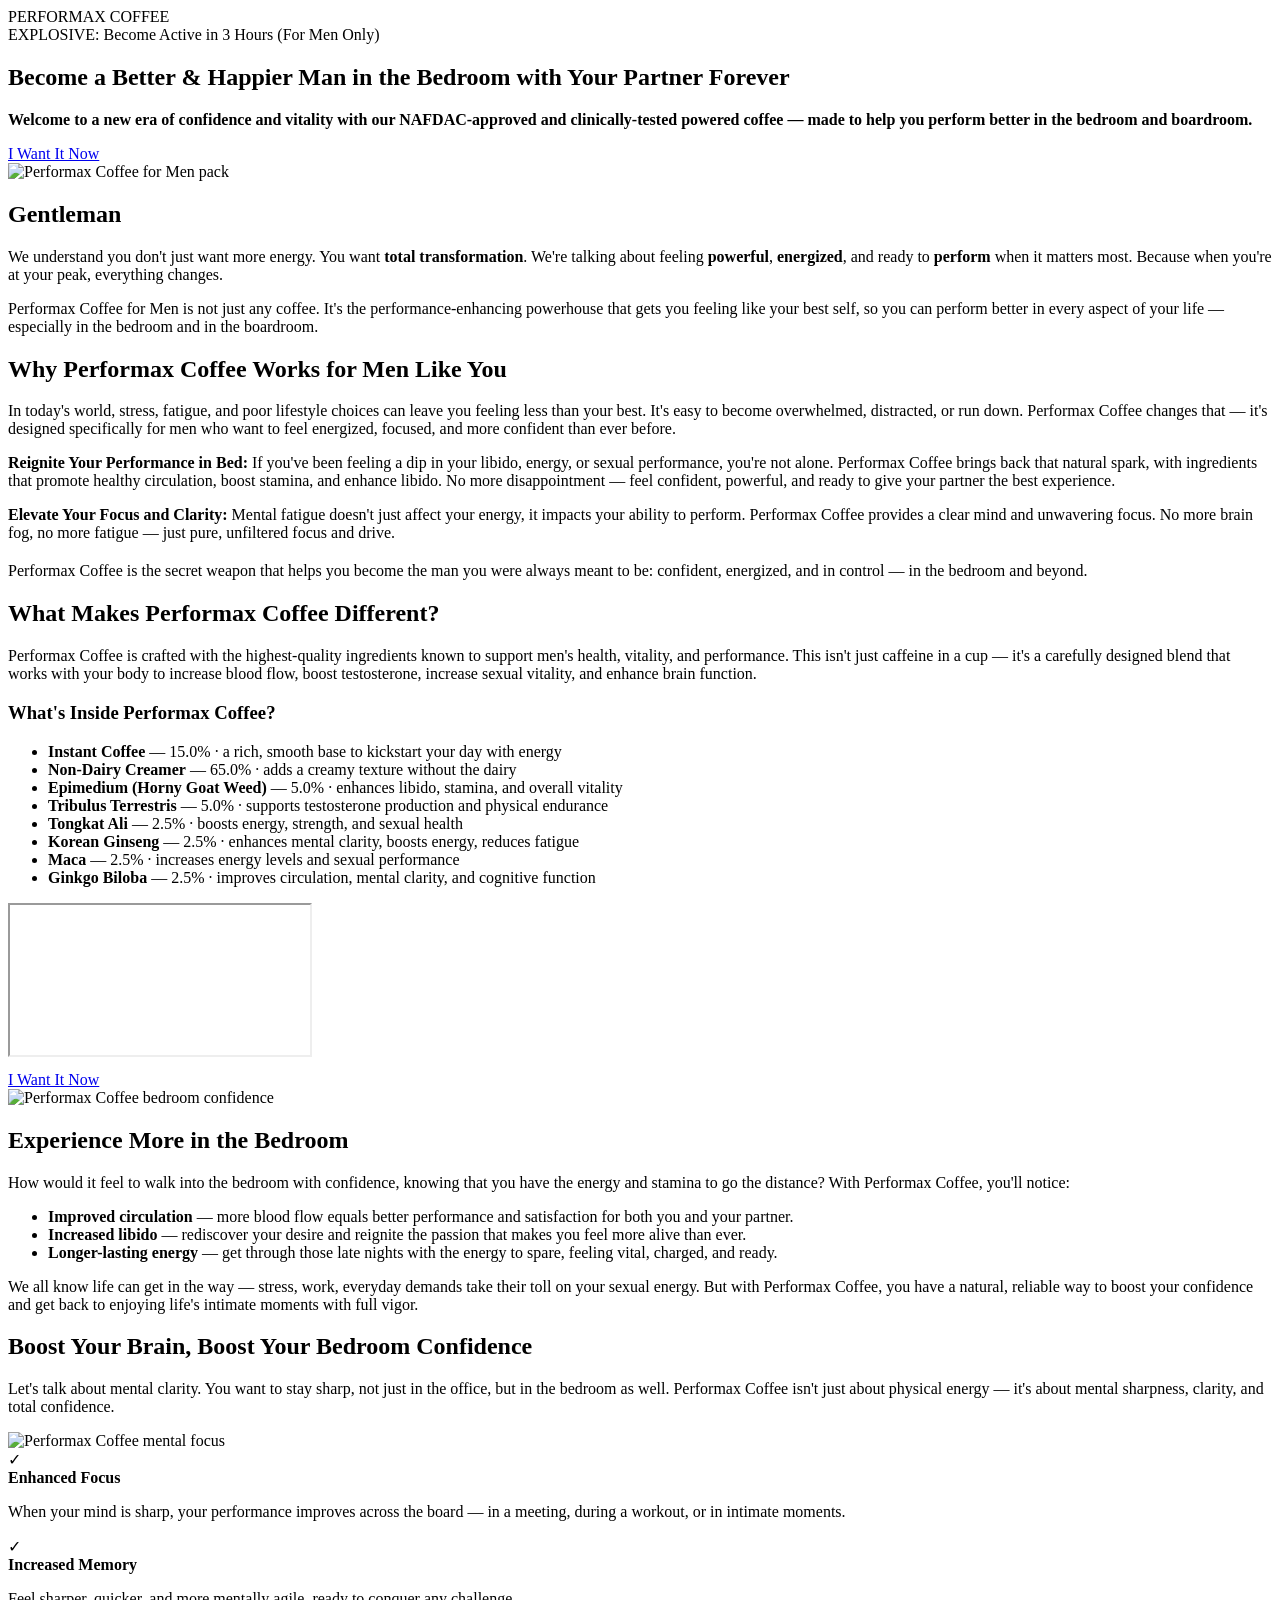
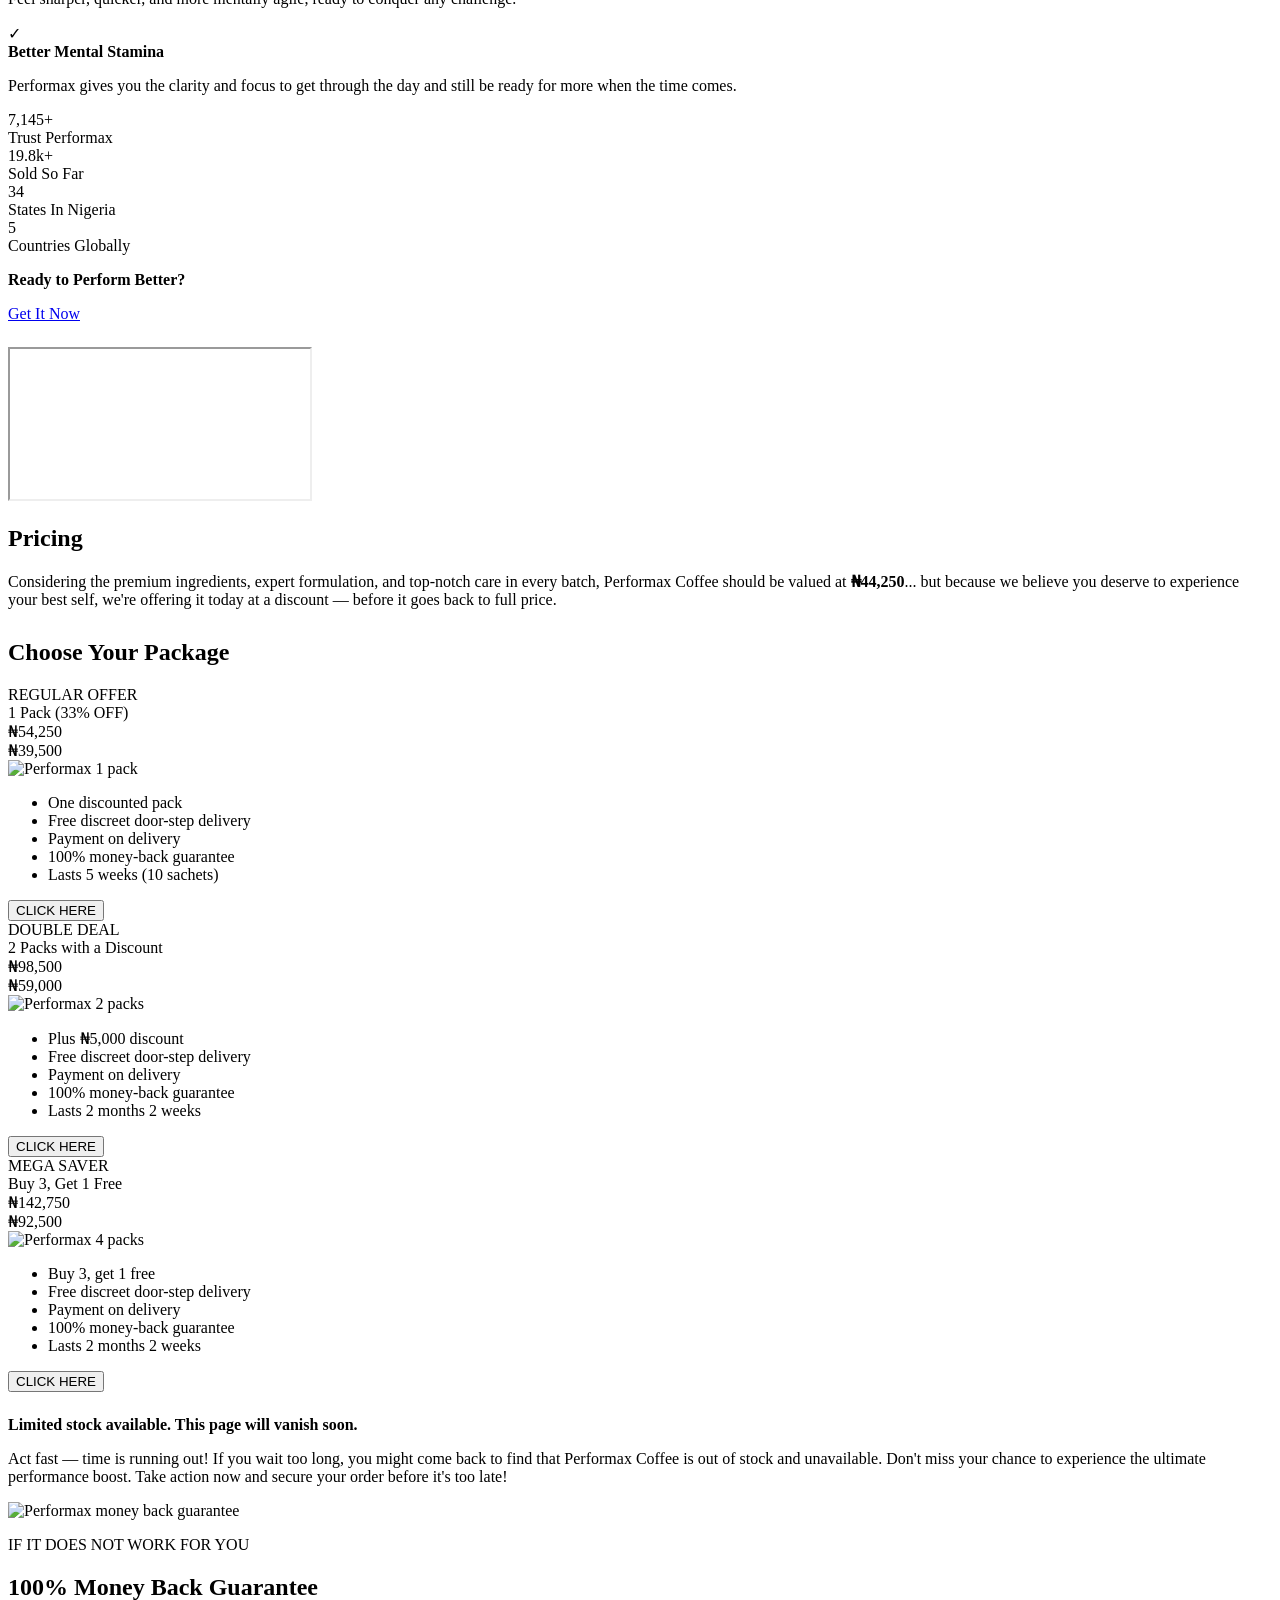
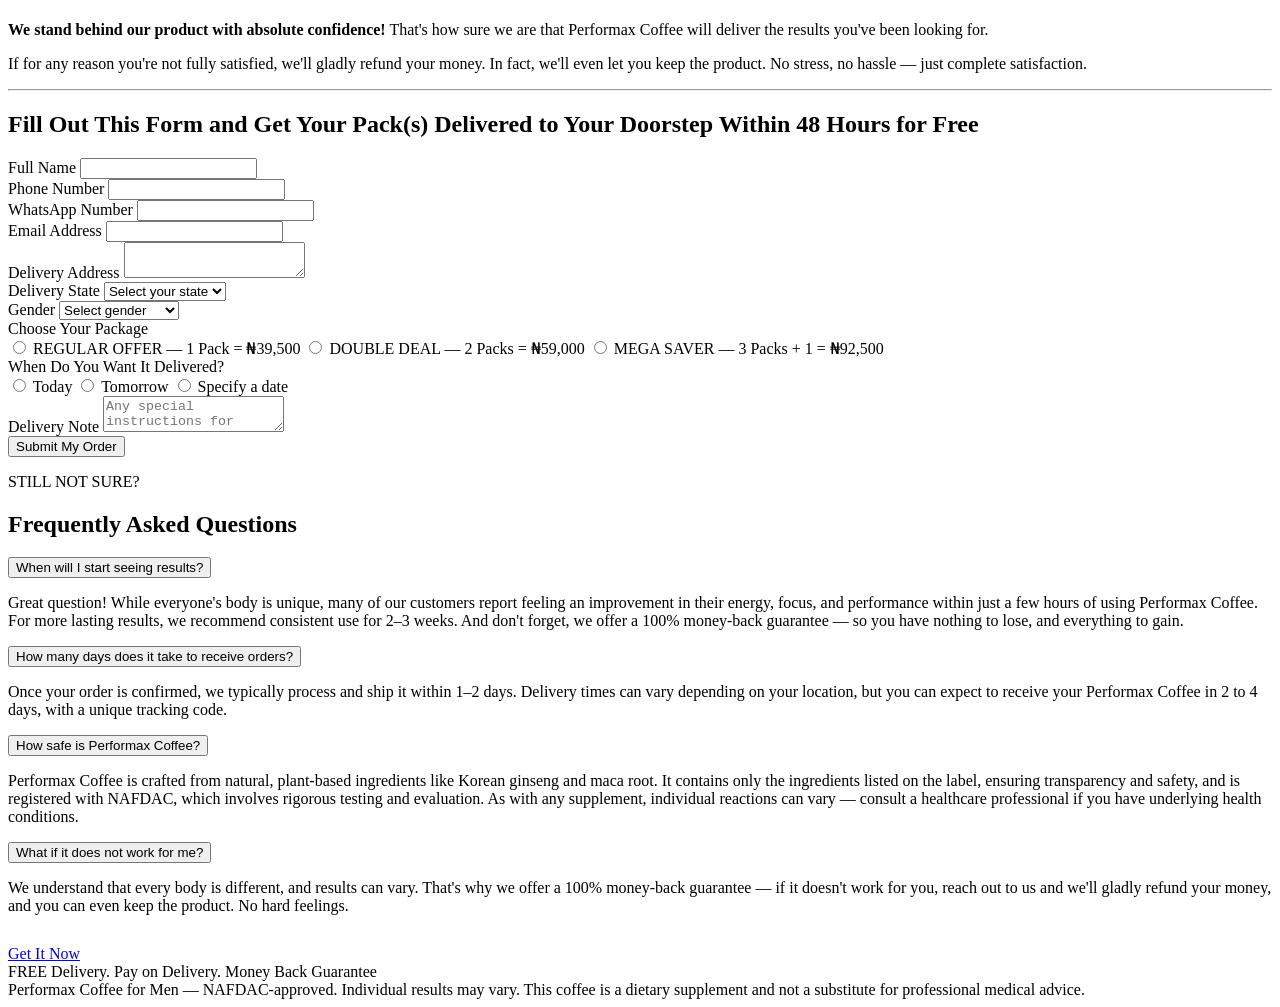
==== index.html @ db1d04b7 "Rename index (4).html to index.html" ====
<!DOCTYPE html>
<html lang="en">
<head>
<meta charset="UTF-8" />
<meta name="viewport" content="width=device-width, initial-scale=1.0" />
<title>Performax Coffee — Become Active in 3 Hours (For Men Only)</title>
<meta name="description" content="NAFDAC-approved, clinically-tested Performax Coffee — perform better in the bedroom and boardroom." />
<link rel="preconnect" href="https://fonts.googleapis.com">
<link href="https://fonts.googleapis.com/css2?family=Roboto:wght@300;400;500;700;900&display=swap" rel="stylesheet">
<link rel="stylesheet" href="assets/style.css" />
</head>
<body>

<div class="wrap">
  <nav class="top-nav">
    <span class="brand">PERFORMAX COFFEE</span>
  </nav>
</div>

<!-- HERO -->
<div class="wrap">
  <section class="hero">
    <div>
      <div class="hero__tag">EXPLOSIVE: Become Active in 3 Hours (For Men Only)</div>
      <h1>Become a Better &amp; Happier Man in the Bedroom with Your Partner Forever</h1>
      <p class="hero__sub"><strong>Welcome to a new era of confidence and vitality with our NAFDAC-approved and clinically-tested powered coffee — made to help you perform better in the bedroom and boardroom.</strong></p>
      <a href="#form" class="btn">I Want It Now</a>
    </div>
    <div>
      <img src="https://normacare.com.ng/wp-content/uploads/2026/04/tmpjl6qfgsw.webp" alt="Performax Coffee for Men pack" />
    </div>
  </section>
</div>

<!-- GENTLEMAN -->
<div class="wrap section">
  <h2 class="center">Gentleman</h2>
  <p class="center lede">We understand you don't just want more energy. You want <strong>total transformation</strong>. We're talking about feeling <strong>powerful</strong>, <strong>energized</strong>, and ready to <strong>perform</strong> when it matters most. Because when you're at your peak, everything changes.</p>
  <p class="center">Performax Coffee for Men is not just any coffee. It's the performance-enhancing powerhouse that gets you feeling like your best self, so you can perform better in every aspect of your life — especially in the bedroom and in the boardroom.</p>
</div>

<!-- WHY IT WORKS -->
<div class="wrap section">
  <h2 class="center">Why Performax Coffee Works for Men Like You</h2>
  <p>In today's world, stress, fatigue, and poor lifestyle choices can leave you feeling less than your best. It's easy to become overwhelmed, distracted, or run down. Performax Coffee changes that — it's designed specifically for men who want to feel energized, focused, and more confident than ever before.</p>

  <div class="panel">
    <p><strong>Reignite Your Performance in Bed:</strong> If you've been feeling a dip in your libido, energy, or sexual performance, you're not alone. Performax Coffee brings back that natural spark, with ingredients that promote healthy circulation, boost stamina, and enhance libido. No more disappointment — feel confident, powerful, and ready to give your partner the best experience.</p>
  </div>
  <div class="panel">
    <p><strong>Elevate Your Focus and Clarity:</strong> Mental fatigue doesn't just affect your energy, it impacts your ability to perform. Performax Coffee provides a clear mind and unwavering focus. No more brain fog, no more fatigue — just pure, unfiltered focus and drive.</p>
  </div>
  <p class="center" style="margin-top:20px;">Performax Coffee is the secret weapon that helps you become the man you were always meant to be: confident, energized, and in control — in the bedroom and beyond.</p>
</div>

<!-- WHAT MAKES IT DIFFERENT -->
<div class="wrap section">
  <h2 class="center">What Makes Performax Coffee Different?</h2>
  <p class="center">Performax Coffee is crafted with the highest-quality ingredients known to support men's health, vitality, and performance. This isn't just caffeine in a cup — it's a carefully designed blend that works with your body to increase blood flow, boost testosterone, increase sexual vitality, and enhance brain function.</p>

  <div class="panel">
    <h3>What's Inside Performax Coffee?</h3>
    <ul>
      <li><strong>Instant Coffee</strong> — 15.0% · a rich, smooth base to kickstart your day with energy</li>
      <li><strong>Non-Dairy Creamer</strong> — 65.0% · adds a creamy texture without the dairy</li>
      <li><strong>Epimedium (Horny Goat Weed)</strong> — 5.0% · enhances libido, stamina, and overall vitality</li>
      <li><strong>Tribulus Terrestris</strong> — 5.0% · supports testosterone production and physical endurance</li>
      <li><strong>Tongkat Ali</strong> — 2.5% · boosts energy, strength, and sexual health</li>
      <li><strong>Korean Ginseng</strong> — 2.5% · enhances mental clarity, boosts energy, reduces fatigue</li>
      <li><strong>Maca</strong> — 2.5% · increases energy levels and sexual performance</li>
      <li><strong>Ginkgo Biloba</strong> — 2.5% · improves circulation, mental clarity, and cognitive function</li>
    </ul>
  </div>

  <div class="video-wrap video-wrap--square">
    <iframe src="https://www.youtube.com/embed/W_-5FcEaU1I" title="Performax Coffee" allowfullscreen></iframe>
  </div>

  <div class="center" style="margin-top:10px;">
    <a href="#form" class="btn">I Want It Now</a>
  </div>
</div>

<!-- MORE IN THE BEDROOM -->
<div class="wrap section">
  <div class="two-col">
    <img src="https://normacare.com.ng/wp-content/uploads/2026/04/tmpv2nvtx7o.webp" alt="Performax Coffee bedroom confidence" />
    <div>
      <h2>Experience More in the Bedroom</h2>
      <p>How would it feel to walk into the bedroom with confidence, knowing that you have the energy and stamina to go the distance? With Performax Coffee, you'll notice:</p>
      <ul>
        <li><strong>Improved circulation</strong> — more blood flow equals better performance and satisfaction for both you and your partner.</li>
        <li><strong>Increased libido</strong> — rediscover your desire and reignite the passion that makes you feel more alive than ever.</li>
        <li><strong>Longer-lasting energy</strong> — get through those late nights with the energy to spare, feeling vital, charged, and ready.</li>
      </ul>
      <p>We all know life can get in the way — stress, work, everyday demands take their toll on your sexual energy. But with Performax Coffee, you have a natural, reliable way to boost your confidence and get back to enjoying life's intimate moments with full vigor.</p>
    </div>
  </div>
</div>

<!-- MENTAL FOCUS -->
<div class="wrap section">
  <h2 class="center">Boost Your Brain, Boost Your Bedroom Confidence</h2>
  <p class="center">Let's talk about mental clarity. You want to stay sharp, not just in the office, but in the bedroom as well. Performax Coffee isn't just about physical energy — it's about mental sharpness, clarity, and total confidence.</p>

  <div class="two-col">
    <img src="https://normacare.com.ng/wp-content/uploads/2026/04/tmphuixldc7-1.webp" alt="Performax Coffee mental focus" />
    <div>
      <div class="feature-row">
        <div class="feature-row__icon">✓</div>
        <div><strong>Enhanced Focus</strong><p class="mb-0">When your mind is sharp, your performance improves across the board — in a meeting, during a workout, or in intimate moments.</p></div>
      </div>
      <div class="feature-row">
        <div class="feature-row__icon">✓</div>
        <div><strong>Increased Memory</strong><p class="mb-0">Feel sharper, quicker, and more mentally agile, ready to conquer any challenge.</p></div>
      </div>
      <div class="feature-row">
        <div class="feature-row__icon">✓</div>
        <div><strong>Better Mental Stamina</strong><p class="mb-0">Performax gives you the clarity and focus to get through the day and still be ready for more when the time comes.</p></div>
      </div>
    </div>
  </div>

  <div class="stats">
    <div><div class="stats__num">7,145+</div><div class="stats__label">Trust Performax</div></div>
    <div><div class="stats__num">19.8k+</div><div class="stats__label">Sold So Far</div></div>
    <div><div class="stats__num">34</div><div class="stats__label">States In Nigeria</div></div>
    <div><div class="stats__num">5</div><div class="stats__label">Countries Globally</div></div>
  </div>

  <div class="center">
    <p class="lede"><strong>Ready to Perform Better?</strong></p>
    <a href="#form" class="btn">Get It Now</a>
  </div>

  <div class="video-wrap video-wrap--square" style="margin-top:24px;">
    <iframe src="https://www.youtube.com/embed/0N9k6P9QTk4" title="Performax Coffee testimonials" allowfullscreen></iframe>
  </div>
</div>

<!-- PRICING -->
<div class="wrap section" id="pricing">
  <h2 class="center">Pricing</h2>
  <p class="center">Considering the premium ingredients, expert formulation, and top-notch care in every batch, Performax Coffee should be valued at <strong>₦44,250</strong>... but because we believe you deserve to experience your best self, we're offering it today at a discount — before it goes back to full price.</p>

  <h2 class="center" style="margin-top:30px;">Choose Your Package</h2>
  <div class="pricing-grid">
    <div class="price-card">
      <div class="price-card__badge">REGULAR OFFER</div>
      <div class="price-card__desc">1 Pack (33% OFF)</div>
      <div class="price-card__old">₦54,250</div>
      <div class="price-card__now">₦39,500</div>
      <img src="https://normacare.com.ng/wp-content/uploads/2026/04/tmp4f_89n9u.webp" alt="Performax 1 pack" />
      <ul>
        <li>One discounted pack</li>
        <li>Free discreet door-step delivery</li>
        <li>Payment on delivery</li>
        <li>100% money-back guarantee</li>
        <li>Lasts 5 weeks (10 sachets)</li>
      </ul>
      <button class="btn btn--block" data-select-package="REGULAR OFFER (1 Pack = ₦39,500)">CLICK HERE</button>
    </div>

    <div class="price-card price-card--featured">
      <div class="price-card__badge">DOUBLE DEAL</div>
      <div class="price-card__desc">2 Packs with a Discount</div>
      <div class="price-card__old">₦98,500</div>
      <div class="price-card__now">₦59,000</div>
      <img src="https://normacare.com.ng/wp-content/uploads/2026/04/tmp4f_89n9u.webp" alt="Performax 2 packs" />
      <ul>
        <li>Plus ₦5,000 discount</li>
        <li>Free discreet door-step delivery</li>
        <li>Payment on delivery</li>
        <li>100% money-back guarantee</li>
        <li>Lasts 2 months 2 weeks</li>
      </ul>
      <button class="btn btn--block" data-select-package="DOUBLE DEAL (2 Packs = ₦59,000)">CLICK HERE</button>
    </div>

    <div class="price-card">
      <div class="price-card__badge">MEGA SAVER</div>
      <div class="price-card__desc">Buy 3, Get 1 Free</div>
      <div class="price-card__old">₦142,750</div>
      <div class="price-card__now">₦92,500</div>
      <img src="https://normacare.com.ng/wp-content/uploads/2026/04/tmp4f_89n9u.webp" alt="Performax 4 packs" />
      <ul>
        <li>Buy 3, get 1 free</li>
        <li>Free discreet door-step delivery</li>
        <li>Payment on delivery</li>
        <li>100% money-back guarantee</li>
        <li>Lasts 2 months 2 weeks</li>
      </ul>
      <button class="btn btn--block" data-select-package="MEGA SAVER (3 Packs + 1 = ₦92,500)">CLICK HERE</button>
    </div>
  </div>

  <p class="center" style="margin-top:24px;"><strong>Limited stock available. This page will vanish soon.</strong></p>
  <p class="center">Act fast — time is running out! If you wait too long, you might come back to find that Performax Coffee is out of stock and unavailable. Don't miss your chance to experience the ultimate performance boost. Take action now and secure your order before it's too late!</p>
</div>

<!-- GUARANTEE -->
<div class="wrap section">
  <div class="two-col">
    <img src="https://normacare.com.ng/wp-content/uploads/2026/04/tmpzju1f7sl.webp" alt="Performax money back guarantee" />
    <div>
      <p class="eyebrow">IF IT DOES NOT WORK FOR YOU</p>
      <h2>100% Money Back Guarantee</h2>
      <p><strong>We stand behind our product with absolute confidence!</strong> That's how sure we are that Performax Coffee will deliver the results you've been looking for.</p>
      <p>If for any reason you're not fully satisfied, we'll gladly refund your money. In fact, we'll even let you keep the product. No stress, no hassle — just complete satisfaction.</p>
    </div>
  </div>
</div>

<hr class="divider" />

<!-- ORDER FORM -->
<div class="wrap section" id="form">
  <h2 class="center">Fill Out This Form and Get Your Pack(s) Delivered to Your Doorstep Within 48 Hours for Free</h2>
  <div class="form-card">
    <form id="order-form">
      <div class="field">
        <label for="name">Full Name</label>
        <input type="text" id="name" name="name" required />
      </div>
      <div class="field">
        <label for="phone">Phone Number</label>
        <input type="tel" id="phone" name="phone" inputmode="numeric" pattern="[0-9]{11}" maxlength="11" title="Enter an 11-digit phone number" required />
      </div>
      <div class="field">
        <label for="whatsapp">WhatsApp Number</label>
        <input type="tel" id="whatsapp" name="whatsapp" />
      </div>
      <div class="field">
        <label for="email">Email Address</label>
        <input type="email" id="email" name="email" />
      </div>
      <div class="field">
        <label for="address">Delivery Address</label>
        <textarea id="address" name="address" required></textarea>
      </div>
      <div class="field">
        <label for="state">Delivery State</label>
        <select id="state" name="state" required>
          <option value="" disabled selected>Select your state</option>
          <option>Abia</option>
          <option>Adamawa</option>
          <option>Akwa Ibom</option>
          <option>Anambra</option>
          <option>Bauchi</option>
          <option>Bayelsa</option>
          <option>Benue</option>
          <option>Borno</option>
          <option>Cross River</option>
          <option>Delta</option>
          <option>Ebonyi</option>
          <option>Edo</option>
          <option>Ekiti</option>
          <option>Enugu</option>
          <option>Gombe</option>
          <option>Imo</option>
          <option>Jigawa</option>
          <option>Kaduna</option>
          <option>Kano</option>
          <option>Katsina</option>
          <option>Kebbi</option>
          <option>Kogi</option>
          <option>Kwara</option>
          <option>Lagos</option>
          <option>Nasarawa</option>
          <option>Niger</option>
          <option>Ogun</option>
          <option>Ondo</option>
          <option>Osun</option>
          <option>Oyo</option>
          <option>Plateau</option>
          <option>Rivers</option>
          <option>Sokoto</option>
          <option>Taraba</option>
          <option>Yobe</option>
          <option>Zamfara</option>
          <option>FCT (Abuja)</option>
        </select>
      </div>
      <div class="field">
        <label for="gender">Gender</label>
        <select id="gender" name="gender">
          <option value="" disabled selected>Select gender</option>
          <option>Male</option>
          <option>Female</option>
          <option>Prefer not to say</option>
        </select>
      </div>
      <div class="field">
        <label>Choose Your Package</label>
        <div class="radio-options">
          <label><input type="radio" name="package" value="REGULAR OFFER (1 Pack = ₦39,500)" required /> REGULAR OFFER — 1 Pack = ₦39,500</label>
          <label><input type="radio" name="package" value="DOUBLE DEAL (2 Packs = ₦59,000)" required /> DOUBLE DEAL — 2 Packs = ₦59,000</label>
          <label><input type="radio" name="package" value="MEGA SAVER (3 Packs + 1 = ₦92,500)" required /> MEGA SAVER — 3 Packs + 1 = ₦92,500</label>
        </div>
      </div>
      <div class="field">
        <label>When Do You Want It Delivered?</label>
        <div class="radio-options">
          <label><input type="radio" name="delivery-timing" value="Today" required /> Today</label>
          <label><input type="radio" name="delivery-timing" value="Tomorrow" required /> Tomorrow</label>
          <label><input type="radio" name="delivery-timing" value="Specify a date" id="delivery-specific-radio" required /> Specify a date</label>
        </div>
        <div id="specific-date-wrap" style="display:none; margin-top:12px;">
          <label for="specific-date">Choose the date</label>
          <input type="date" id="specific-date" name="specific-date" />
        </div>
      </div>
      <div class="field">
        <label for="delivery-note">Delivery Note</label>
        <textarea id="delivery-note" name="delivery-note" placeholder="Any special instructions for delivery"></textarea>
      </div>
      <button type="submit" class="btn btn--block">Submit My Order</button>
    </form>
  </div>
</div>

<!-- FAQ -->
<div class="wrap section">
  <p class="center eyebrow">STILL NOT SURE?</p>
  <h2 class="center">Frequently Asked Questions</h2>

  <div class="faq-item">
    <button class="faq-item__q">When will I start seeing results?</button>
    <div class="faq-item__a"><div class="faq-item__a-inner">
      <p>Great question! While everyone's body is unique, many of our customers report feeling an improvement in their energy, focus, and performance within just a few hours of using Performax Coffee. For more lasting results, we recommend consistent use for 2–3 weeks. And don't forget, we offer a 100% money-back guarantee — so you have nothing to lose, and everything to gain.</p>
    </div></div>
  </div>

  <div class="faq-item">
    <button class="faq-item__q">How many days does it take to receive orders?</button>
    <div class="faq-item__a"><div class="faq-item__a-inner">
      <p>Once your order is confirmed, we typically process and ship it within 1–2 days. Delivery times can vary depending on your location, but you can expect to receive your Performax Coffee in 2 to 4 days, with a unique tracking code.</p>
    </div></div>
  </div>

  <div class="faq-item">
    <button class="faq-item__q">How safe is Performax Coffee?</button>
    <div class="faq-item__a"><div class="faq-item__a-inner">
      <p>Performax Coffee is crafted from natural, plant-based ingredients like Korean ginseng and maca root. It contains only the ingredients listed on the label, ensuring transparency and safety, and is registered with NAFDAC, which involves rigorous testing and evaluation. As with any supplement, individual reactions can vary — consult a healthcare professional if you have underlying health conditions.</p>
    </div></div>
  </div>

  <div class="faq-item">
    <button class="faq-item__q">What if it does not work for me?</button>
    <div class="faq-item__a"><div class="faq-item__a-inner">
      <p>We understand that every body is different, and results can vary. That's why we offer a 100% money-back guarantee — if it doesn't work for you, reach out to us and we'll gladly refund your money, and you can even keep the product. No hard feelings.</p>
    </div></div>
  </div>

  <div class="center" style="margin-top:30px;">
    <a href="#form" class="btn">Get It Now</a>
  </div>
</div>

<div class="sticky-bar">FREE Delivery. Pay on Delivery. Money Back Guarantee</div>

<footer class="site-footer">
  Performax Coffee for Men — NAFDAC-approved. Individual results may vary. This coffee is a dietary supplement and not a substitute for professional medical advice.
</footer>

<script src="assets/script.js"></script>
</body>
</html>
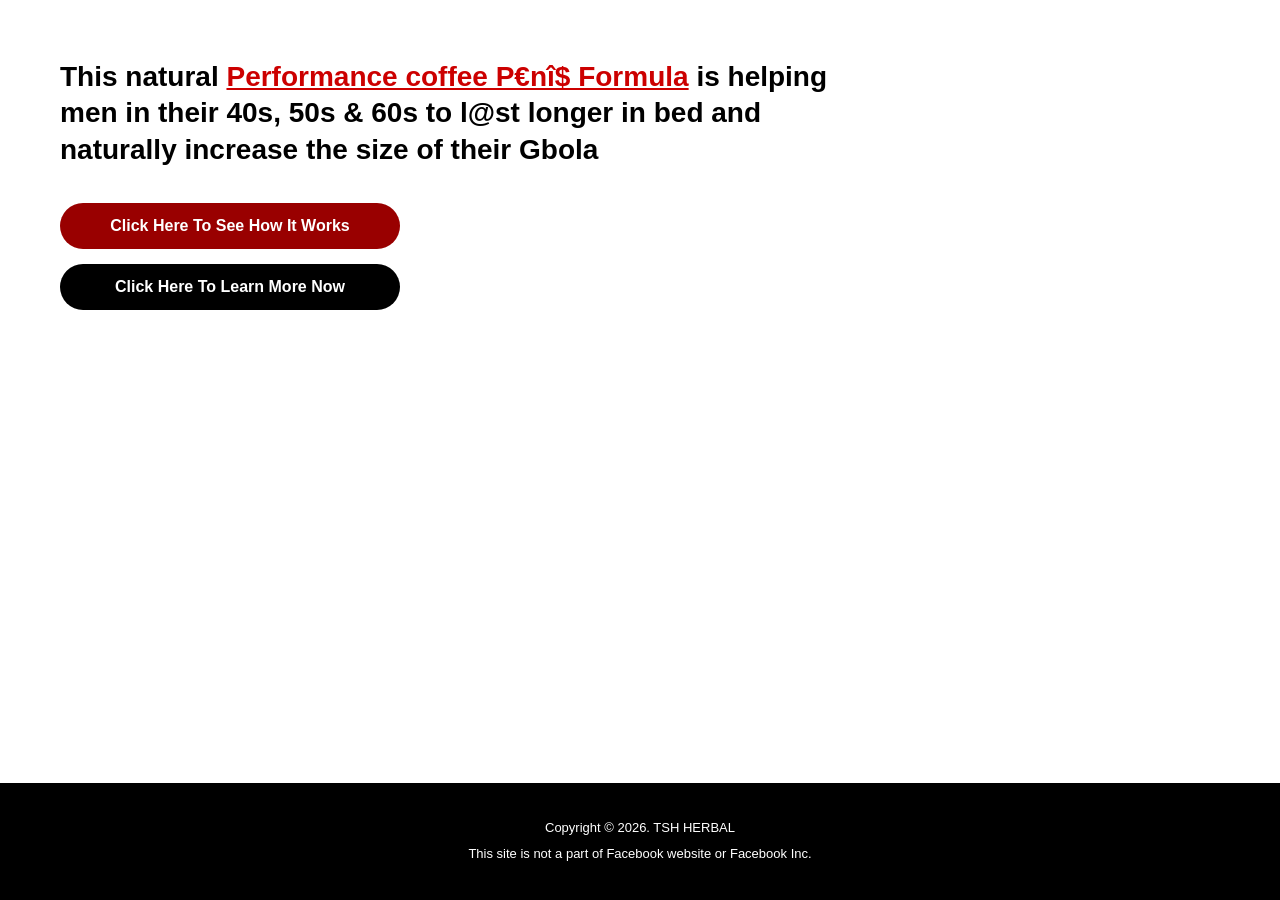
==== commit cbd6eeb8: "Add files via upload" ====
--- a/index.html
+++ b/index.html
@@ -1,368 +1,127 @@
 <!DOCTYPE html>
 <html lang="en">
 <head>
-<meta charset="UTF-8" />
-<meta name="viewport" content="width=device-width, initial-scale=1.0" />
-<title>Performax Coffee — Become Active in 3 Hours (For Men Only)</title>
-<meta name="description" content="NAFDAC-approved, clinically-tested Performax Coffee — perform better in the bedroom and boardroom." />
-<link rel="preconnect" href="https://fonts.googleapis.com">
-<link href="https://fonts.googleapis.com/css2?family=Roboto:wght@300;400;500;700;900&display=swap" rel="stylesheet">
-<link rel="stylesheet" href="assets/style.css" />
+     <!-- TikTok Pixel Code Start -->
+<script>
+!function (w, d, t) {
+  w.TiktokAnalyticsObject=t;var ttq=w[t]=w[t]||[];ttq.methods=["page","track","identify","instances","debug","on","off","once","ready","alias","group","enableCookie","disableCookie","holdConsent","revokeConsent","grantConsent"],ttq.setAndDefer=function(t,e){t[e]=function(){t.push([e].concat(Array.prototype.slice.call(arguments,0)))}};for(var i=0;i<ttq.methods.length;i++)ttq.setAndDefer(ttq,ttq.methods[i]);ttq.instance=function(t){for(
+var e=ttq._i[t]||[],n=0;n<ttq.methods.length;n++)ttq.setAndDefer(e,ttq.methods[n]);return e},ttq.load=function(e,n){var r="https://analytics.tiktok.com/i18n/pixel/events.js",o=n&&n.partner;ttq._i=ttq._i||{},ttq._i[e]=[],ttq._i[e]._u=r,ttq._t=ttq._t||{},ttq._t[e]=+new Date,ttq._o=ttq._o||{},ttq._o[e]=n||{};n=document.createElement("script")
+;n.type="text/javascript",n.async=!0,n.src=r+"?sdkid="+e+"&lib="+t;e=document.getElementsByTagName("script")[0];e.parentNode.insertBefore(n,e)};
+
+
+  ttq.load('DAAMNB3C77U98E0UIS0G');
+  ttq.page();
+}(window, document, 'ttq');
+</script>
+<!-- TikTok Pixel Code End -->
+    <meta charset="UTF-8">
+    <meta name="viewport" content="width=device-width, initial-scale=1.0">
+    <title>Landing Page</title>
+    <style>
+        /* General page reset and font styling */
+        body {
+            margin: 0;
+            padding: 0;
+            font-family: Arial, sans-serif;
+            background-color: #ffffff;
+            display: flex;
+            flex-direction: column;
+            min-height: 100vh;
+        }
+
+        /* Main content area containing the text and buttons */
+        .content-container {
+            flex: 1;
+            padding: 40px 20px;
+            max-width: 800px;
+            margin-left: 40px; /* Aligns content slightly to the left like the image */
+        }
+
+        /* Main headline styling */
+        .headline {
+            font-size: 28px;
+            font-weight: bold;
+            line-height: 1.3;
+            color: #000000;
+            margin-bottom: 35px;
+        }
+
+        /* Red highlighted text styling */
+        .highlight-red {
+            color: #cc0000;
+            text-decoration: underline;
+        }
+
+        /* Container to stack the buttons vertically */
+        .button-group {
+            display: flex;
+            flex-direction: column;
+            gap: 15px;
+            max-width: 340px; /* Restricts button width to match the layout */
+        }
+
+        /* Base button styles shared by both buttons */
+        .btn {
+            display: block;
+            text-align: center;
+            padding: 14px 24px;
+            font-size: 16px;
+            font-weight: bold;
+            color: #ffffff;
+            text-decoration: none;
+            border-radius: 25px; /* Creates the rounded capsule shape */
+            transition: opacity 0.2s ease;
+        }
+
+        .btn:hover {
+            opacity: 0.9;
+        }
+
+        /* Specific colors for individual buttons */
+        .btn-red {
+            background-color: #990000;
+        }
+
+        .btn-black {
+            background-color: #000000;
+        }
+
+        /* Footer styling at the bottom of the page */
+        footer {
+            background-color: #000000;
+            color: #ffffff;
+            text-align: center;
+            padding: 30px 20px;
+            font-size: 13px;
+            line-height: 1.6;
+        }
+
+        footer p {
+            margin: 5px 0;
+        }
+    </style>
 </head>
 <body>
 
-<div class="wrap">
-  <nav class="top-nav">
-    <span class="brand">PERFORMAX COFFEE</span>
-  </nav>
-</div>
+    <!-- Main Content Section -->
+    <div class="content-container">
+        <h1 class="headline">
+            This natural <span class="highlight-red">Performance coffee P€nî$ Formula</span> 
+            is helping men in their 40s, 50s & 60s to l@st longer in bed and naturally 
+            increase the size of their Gbola
+        </h1>
 
-<!-- HERO -->
-<div class="wrap">
-  <section class="hero">
-    <div>
-      <div class="hero__tag">EXPLOSIVE: Become Active in 3 Hours (For Men Only)</div>
-      <h1>Become a Better &amp; Happier Man in the Bedroom with Your Partner Forever</h1>
-      <p class="hero__sub"><strong>Welcome to a new era of confidence and vitality with our NAFDAC-approved and clinically-tested powered coffee — made to help you perform better in the bedroom and boardroom.</strong></p>
-      <a href="#form" class="btn">I Want It Now</a>
-    </div>
-    <div>
-      <img src="https://normacare.com.ng/wp-content/uploads/2026/04/tmpjl6qfgsw.webp" alt="Performax Coffee for Men pack" />
-    </div>
-  </section>
-</div>
-
-<!-- GENTLEMAN -->
-<div class="wrap section">
-  <h2 class="center">Gentleman</h2>
-  <p class="center lede">We understand you don't just want more energy. You want <strong>total transformation</strong>. We're talking about feeling <strong>powerful</strong>, <strong>energized</strong>, and ready to <strong>perform</strong> when it matters most. Because when you're at your peak, everything changes.</p>
-  <p class="center">Performax Coffee for Men is not just any coffee. It's the performance-enhancing powerhouse that gets you feeling like your best self, so you can perform better in every aspect of your life — especially in the bedroom and in the boardroom.</p>
-</div>
-
-<!-- WHY IT WORKS -->
-<div class="wrap section">
-  <h2 class="center">Why Performax Coffee Works for Men Like You</h2>
-  <p>In today's world, stress, fatigue, and poor lifestyle choices can leave you feeling less than your best. It's easy to become overwhelmed, distracted, or run down. Performax Coffee changes that — it's designed specifically for men who want to feel energized, focused, and more confident than ever before.</p>
-
-  <div class="panel">
-    <p><strong>Reignite Your Performance in Bed:</strong> If you've been feeling a dip in your libido, energy, or sexual performance, you're not alone. Performax Coffee brings back that natural spark, with ingredients that promote healthy circulation, boost stamina, and enhance libido. No more disappointment — feel confident, powerful, and ready to give your partner the best experience.</p>
-  </div>
-  <div class="panel">
-    <p><strong>Elevate Your Focus and Clarity:</strong> Mental fatigue doesn't just affect your energy, it impacts your ability to perform. Performax Coffee provides a clear mind and unwavering focus. No more brain fog, no more fatigue — just pure, unfiltered focus and drive.</p>
-  </div>
-  <p class="center" style="margin-top:20px;">Performax Coffee is the secret weapon that helps you become the man you were always meant to be: confident, energized, and in control — in the bedroom and beyond.</p>
-</div>
-
-<!-- WHAT MAKES IT DIFFERENT -->
-<div class="wrap section">
-  <h2 class="center">What Makes Performax Coffee Different?</h2>
-  <p class="center">Performax Coffee is crafted with the highest-quality ingredients known to support men's health, vitality, and performance. This isn't just caffeine in a cup — it's a carefully designed blend that works with your body to increase blood flow, boost testosterone, increase sexual vitality, and enhance brain function.</p>
-
-  <div class="panel">
-    <h3>What's Inside Performax Coffee?</h3>
-    <ul>
-      <li><strong>Instant Coffee</strong> — 15.0% · a rich, smooth base to kickstart your day with energy</li>
-      <li><strong>Non-Dairy Creamer</strong> — 65.0% · adds a creamy texture without the dairy</li>
-      <li><strong>Epimedium (Horny Goat Weed)</strong> — 5.0% · enhances libido, stamina, and overall vitality</li>
-      <li><strong>Tribulus Terrestris</strong> — 5.0% · supports testosterone production and physical endurance</li>
-      <li><strong>Tongkat Ali</strong> — 2.5% · boosts energy, strength, and sexual health</li>
-      <li><strong>Korean Ginseng</strong> — 2.5% · enhances mental clarity, boosts energy, reduces fatigue</li>
-      <li><strong>Maca</strong> — 2.5% · increases energy levels and sexual performance</li>
-      <li><strong>Ginkgo Biloba</strong> — 2.5% · improves circulation, mental clarity, and cognitive function</li>
-    </ul>
-  </div>
-
-  <div class="video-wrap video-wrap--square">
-    <iframe src="https://www.youtube.com/embed/W_-5FcEaU1I" title="Performax Coffee" allowfullscreen></iframe>
-  </div>
-
-  <div class="center" style="margin-top:10px;">
-    <a href="#form" class="btn">I Want It Now</a>
-  </div>
-</div>
-
-<!-- MORE IN THE BEDROOM -->
-<div class="wrap section">
-  <div class="two-col">
-    <img src="https://normacare.com.ng/wp-content/uploads/2026/04/tmpv2nvtx7o.webp" alt="Performax Coffee bedroom confidence" />
-    <div>
-      <h2>Experience More in the Bedroom</h2>
-      <p>How would it feel to walk into the bedroom with confidence, knowing that you have the energy and stamina to go the distance? With Performax Coffee, you'll notice:</p>
-      <ul>
-        <li><strong>Improved circulation</strong> — more blood flow equals better performance and satisfaction for both you and your partner.</li>
-        <li><strong>Increased libido</strong> — rediscover your desire and reignite the passion that makes you feel more alive than ever.</li>
-        <li><strong>Longer-lasting energy</strong> — get through those late nights with the energy to spare, feeling vital, charged, and ready.</li>
-      </ul>
-      <p>We all know life can get in the way — stress, work, everyday demands take their toll on your sexual energy. But with Performax Coffee, you have a natural, reliable way to boost your confidence and get back to enjoying life's intimate moments with full vigor.</p>
-    </div>
-  </div>
-</div>
-
-<!-- MENTAL FOCUS -->
-<div class="wrap section">
-  <h2 class="center">Boost Your Brain, Boost Your Bedroom Confidence</h2>
-  <p class="center">Let's talk about mental clarity. You want to stay sharp, not just in the office, but in the bedroom as well. Performax Coffee isn't just about physical energy — it's about mental sharpness, clarity, and total confidence.</p>
-
-  <div class="two-col">
-    <img src="https://normacare.com.ng/wp-content/uploads/2026/04/tmphuixldc7-1.webp" alt="Performax Coffee mental focus" />
-    <div>
-      <div class="feature-row">
-        <div class="feature-row__icon">✓</div>
-        <div><strong>Enhanced Focus</strong><p class="mb-0">When your mind is sharp, your performance improves across the board — in a meeting, during a workout, or in intimate moments.</p></div>
-      </div>
-      <div class="feature-row">
-        <div class="feature-row__icon">✓</div>
-        <div><strong>Increased Memory</strong><p class="mb-0">Feel sharper, quicker, and more mentally agile, ready to conquer any challenge.</p></div>
-      </div>
-      <div class="feature-row">
-        <div class="feature-row__icon">✓</div>
-        <div><strong>Better Mental Stamina</strong><p class="mb-0">Performax gives you the clarity and focus to get through the day and still be ready for more when the time comes.</p></div>
-      </div>
-    </div>
-  </div>
-
-  <div class="stats">
-    <div><div class="stats__num">7,145+</div><div class="stats__label">Trust Performax</div></div>
-    <div><div class="stats__num">19.8k+</div><div class="stats__label">Sold So Far</div></div>
-    <div><div class="stats__num">34</div><div class="stats__label">States In Nigeria</div></div>
-    <div><div class="stats__num">5</div><div class="stats__label">Countries Globally</div></div>
-  </div>
-
-  <div class="center">
-    <p class="lede"><strong>Ready to Perform Better?</strong></p>
-    <a href="#form" class="btn">Get It Now</a>
-  </div>
-
-  <div class="video-wrap video-wrap--square" style="margin-top:24px;">
-    <iframe src="https://www.youtube.com/embed/0N9k6P9QTk4" title="Performax Coffee testimonials" allowfullscreen></iframe>
-  </div>
-</div>
-
-<!-- PRICING -->
-<div class="wrap section" id="pricing">
-  <h2 class="center">Pricing</h2>
-  <p class="center">Considering the premium ingredients, expert formulation, and top-notch care in every batch, Performax Coffee should be valued at <strong>₦44,250</strong>... but because we believe you deserve to experience your best self, we're offering it today at a discount — before it goes back to full price.</p>
-
-  <h2 class="center" style="margin-top:30px;">Choose Your Package</h2>
-  <div class="pricing-grid">
-    <div class="price-card">
-      <div class="price-card__badge">REGULAR OFFER</div>
-      <div class="price-card__desc">1 Pack (33% OFF)</div>
-      <div class="price-card__old">₦54,250</div>
-      <div class="price-card__now">₦39,500</div>
-      <img src="https://normacare.com.ng/wp-content/uploads/2026/04/tmp4f_89n9u.webp" alt="Performax 1 pack" />
-      <ul>
-        <li>One discounted pack</li>
-        <li>Free discreet door-step delivery</li>
-        <li>Payment on delivery</li>
-        <li>100% money-back guarantee</li>
-        <li>Lasts 5 weeks (10 sachets)</li>
-      </ul>
-      <button class="btn btn--block" data-select-package="REGULAR OFFER (1 Pack = ₦39,500)">CLICK HERE</button>
+        <div class="button-group">
+            <a href="offer-page.html" class="btn btn-red">Click Here To See How It Works</a>
+            <a href="offer-page.html" class="btn btn-black">Click Here To Learn More Now</a>
+        </div>
     </div>
 
-    <div class="price-card price-card--featured">
-      <div class="price-card__badge">DOUBLE DEAL</div>
-      <div class="price-card__desc">2 Packs with a Discount</div>
-      <div class="price-card__old">₦98,500</div>
-      <div class="price-card__now">₦59,000</div>
-      <img src="https://normacare.com.ng/wp-content/uploads/2026/04/tmp4f_89n9u.webp" alt="Performax 2 packs" />
-      <ul>
-        <li>Plus ₦5,000 discount</li>
-        <li>Free discreet door-step delivery</li>
-        <li>Payment on delivery</li>
-        <li>100% money-back guarantee</li>
-        <li>Lasts 2 months 2 weeks</li>
-      </ul>
-      <button class="btn btn--block" data-select-package="DOUBLE DEAL (2 Packs = ₦59,000)">CLICK HERE</button>
-    </div>
+    <!-- Footer Section -->
+    <footer>
+        <p>Copyright &copy; 2026. TSH HERBAL</p>
+        <p>This site is not a part of Facebook website or Facebook Inc.</p>
+    </footer>
 
-    <div class="price-card">
-      <div class="price-card__badge">MEGA SAVER</div>
-      <div class="price-card__desc">Buy 3, Get 1 Free</div>
-      <div class="price-card__old">₦142,750</div>
-      <div class="price-card__now">₦92,500</div>
-      <img src="https://normacare.com.ng/wp-content/uploads/2026/04/tmp4f_89n9u.webp" alt="Performax 4 packs" />
-      <ul>
-        <li>Buy 3, get 1 free</li>
-        <li>Free discreet door-step delivery</li>
-        <li>Payment on delivery</li>
-        <li>100% money-back guarantee</li>
-        <li>Lasts 2 months 2 weeks</li>
-      </ul>
-      <button class="btn btn--block" data-select-package="MEGA SAVER (3 Packs + 1 = ₦92,500)">CLICK HERE</button>
-    </div>
-  </div>
-
-  <p class="center" style="margin-top:24px;"><strong>Limited stock available. This page will vanish soon.</strong></p>
-  <p class="center">Act fast — time is running out! If you wait too long, you might come back to find that Performax Coffee is out of stock and unavailable. Don't miss your chance to experience the ultimate performance boost. Take action now and secure your order before it's too late!</p>
-</div>
-
-<!-- GUARANTEE -->
-<div class="wrap section">
-  <div class="two-col">
-    <img src="https://normacare.com.ng/wp-content/uploads/2026/04/tmpzju1f7sl.webp" alt="Performax money back guarantee" />
-    <div>
-      <p class="eyebrow">IF IT DOES NOT WORK FOR YOU</p>
-      <h2>100% Money Back Guarantee</h2>
-      <p><strong>We stand behind our product with absolute confidence!</strong> That's how sure we are that Performax Coffee will deliver the results you've been looking for.</p>
-      <p>If for any reason you're not fully satisfied, we'll gladly refund your money. In fact, we'll even let you keep the product. No stress, no hassle — just complete satisfaction.</p>
-    </div>
-  </div>
-</div>
-
-<hr class="divider" />
-
-<!-- ORDER FORM -->
-<div class="wrap section" id="form">
-  <h2 class="center">Fill Out This Form and Get Your Pack(s) Delivered to Your Doorstep Within 48 Hours for Free</h2>
-  <div class="form-card">
-    <form id="order-form">
-      <div class="field">
-        <label for="name">Full Name</label>
-        <input type="text" id="name" name="name" required />
-      </div>
-      <div class="field">
-        <label for="phone">Phone Number</label>
-        <input type="tel" id="phone" name="phone" inputmode="numeric" pattern="[0-9]{11}" maxlength="11" title="Enter an 11-digit phone number" required />
-      </div>
-      <div class="field">
-        <label for="whatsapp">WhatsApp Number</label>
-        <input type="tel" id="whatsapp" name="whatsapp" />
-      </div>
-      <div class="field">
-        <label for="email">Email Address</label>
-        <input type="email" id="email" name="email" />
-      </div>
-      <div class="field">
-        <label for="address">Delivery Address</label>
-        <textarea id="address" name="address" required></textarea>
-      </div>
-      <div class="field">
-        <label for="state">Delivery State</label>
-        <select id="state" name="state" required>
-          <option value="" disabled selected>Select your state</option>
-          <option>Abia</option>
-          <option>Adamawa</option>
-          <option>Akwa Ibom</option>
-          <option>Anambra</option>
-          <option>Bauchi</option>
-          <option>Bayelsa</option>
-          <option>Benue</option>
-          <option>Borno</option>
-          <option>Cross River</option>
-          <option>Delta</option>
-          <option>Ebonyi</option>
-          <option>Edo</option>
-          <option>Ekiti</option>
-          <option>Enugu</option>
-          <option>Gombe</option>
-          <option>Imo</option>
-          <option>Jigawa</option>
-          <option>Kaduna</option>
-          <option>Kano</option>
-          <option>Katsina</option>
-          <option>Kebbi</option>
-          <option>Kogi</option>
-          <option>Kwara</option>
-          <option>Lagos</option>
-          <option>Nasarawa</option>
-          <option>Niger</option>
-          <option>Ogun</option>
-          <option>Ondo</option>
-          <option>Osun</option>
-          <option>Oyo</option>
-          <option>Plateau</option>
-          <option>Rivers</option>
-          <option>Sokoto</option>
-          <option>Taraba</option>
-          <option>Yobe</option>
-          <option>Zamfara</option>
-          <option>FCT (Abuja)</option>
-        </select>
-      </div>
-      <div class="field">
-        <label for="gender">Gender</label>
-        <select id="gender" name="gender">
-          <option value="" disabled selected>Select gender</option>
-          <option>Male</option>
-          <option>Female</option>
-          <option>Prefer not to say</option>
-        </select>
-      </div>
-      <div class="field">
-        <label>Choose Your Package</label>
-        <div class="radio-options">
-          <label><input type="radio" name="package" value="REGULAR OFFER (1 Pack = ₦39,500)" required /> REGULAR OFFER — 1 Pack = ₦39,500</label>
-          <label><input type="radio" name="package" value="DOUBLE DEAL (2 Packs = ₦59,000)" required /> DOUBLE DEAL — 2 Packs = ₦59,000</label>
-          <label><input type="radio" name="package" value="MEGA SAVER (3 Packs + 1 = ₦92,500)" required /> MEGA SAVER — 3 Packs + 1 = ₦92,500</label>
-        </div>
-      </div>
-      <div class="field">
-        <label>When Do You Want It Delivered?</label>
-        <div class="radio-options">
-          <label><input type="radio" name="delivery-timing" value="Today" required /> Today</label>
-          <label><input type="radio" name="delivery-timing" value="Tomorrow" required /> Tomorrow</label>
-          <label><input type="radio" name="delivery-timing" value="Specify a date" id="delivery-specific-radio" required /> Specify a date</label>
-        </div>
-        <div id="specific-date-wrap" style="display:none; margin-top:12px;">
-          <label for="specific-date">Choose the date</label>
-          <input type="date" id="specific-date" name="specific-date" />
-        </div>
-      </div>
-      <div class="field">
-        <label for="delivery-note">Delivery Note</label>
-        <textarea id="delivery-note" name="delivery-note" placeholder="Any special instructions for delivery"></textarea>
-      </div>
-      <button type="submit" class="btn btn--block">Submit My Order</button>
-    </form>
-  </div>
-</div>
-
-<!-- FAQ -->
-<div class="wrap section">
-  <p class="center eyebrow">STILL NOT SURE?</p>
-  <h2 class="center">Frequently Asked Questions</h2>
-
-  <div class="faq-item">
-    <button class="faq-item__q">When will I start seeing results?</button>
-    <div class="faq-item__a"><div class="faq-item__a-inner">
-      <p>Great question! While everyone's body is unique, many of our customers report feeling an improvement in their energy, focus, and performance within just a few hours of using Performax Coffee. For more lasting results, we recommend consistent use for 2–3 weeks. And don't forget, we offer a 100% money-back guarantee — so you have nothing to lose, and everything to gain.</p>
-    </div></div>
-  </div>
-
-  <div class="faq-item">
-    <button class="faq-item__q">How many days does it take to receive orders?</button>
-    <div class="faq-item__a"><div class="faq-item__a-inner">
-      <p>Once your order is confirmed, we typically process and ship it within 1–2 days. Delivery times can vary depending on your location, but you can expect to receive your Performax Coffee in 2 to 4 days, with a unique tracking code.</p>
-    </div></div>
-  </div>
-
-  <div class="faq-item">
-    <button class="faq-item__q">How safe is Performax Coffee?</button>
-    <div class="faq-item__a"><div class="faq-item__a-inner">
-      <p>Performax Coffee is crafted from natural, plant-based ingredients like Korean ginseng and maca root. It contains only the ingredients listed on the label, ensuring transparency and safety, and is registered with NAFDAC, which involves rigorous testing and evaluation. As with any supplement, individual reactions can vary — consult a healthcare professional if you have underlying health conditions.</p>
-    </div></div>
-  </div>
-
-  <div class="faq-item">
-    <button class="faq-item__q">What if it does not work for me?</button>
-    <div class="faq-item__a"><div class="faq-item__a-inner">
-      <p>We understand that every body is different, and results can vary. That's why we offer a 100% money-back guarantee — if it doesn't work for you, reach out to us and we'll gladly refund your money, and you can even keep the product. No hard feelings.</p>
-    </div></div>
-  </div>
-
-  <div class="center" style="margin-top:30px;">
-    <a href="#form" class="btn">Get It Now</a>
-  </div>
-</div>
-
-<div class="sticky-bar">FREE Delivery. Pay on Delivery. Money Back Guarantee</div>
-
-<footer class="site-footer">
-  Performax Coffee for Men — NAFDAC-approved. Individual results may vary. This coffee is a dietary supplement and not a substitute for professional medical advice.
-</footer>
-
-<script src="assets/script.js"></script>
 </body>
 </html>
